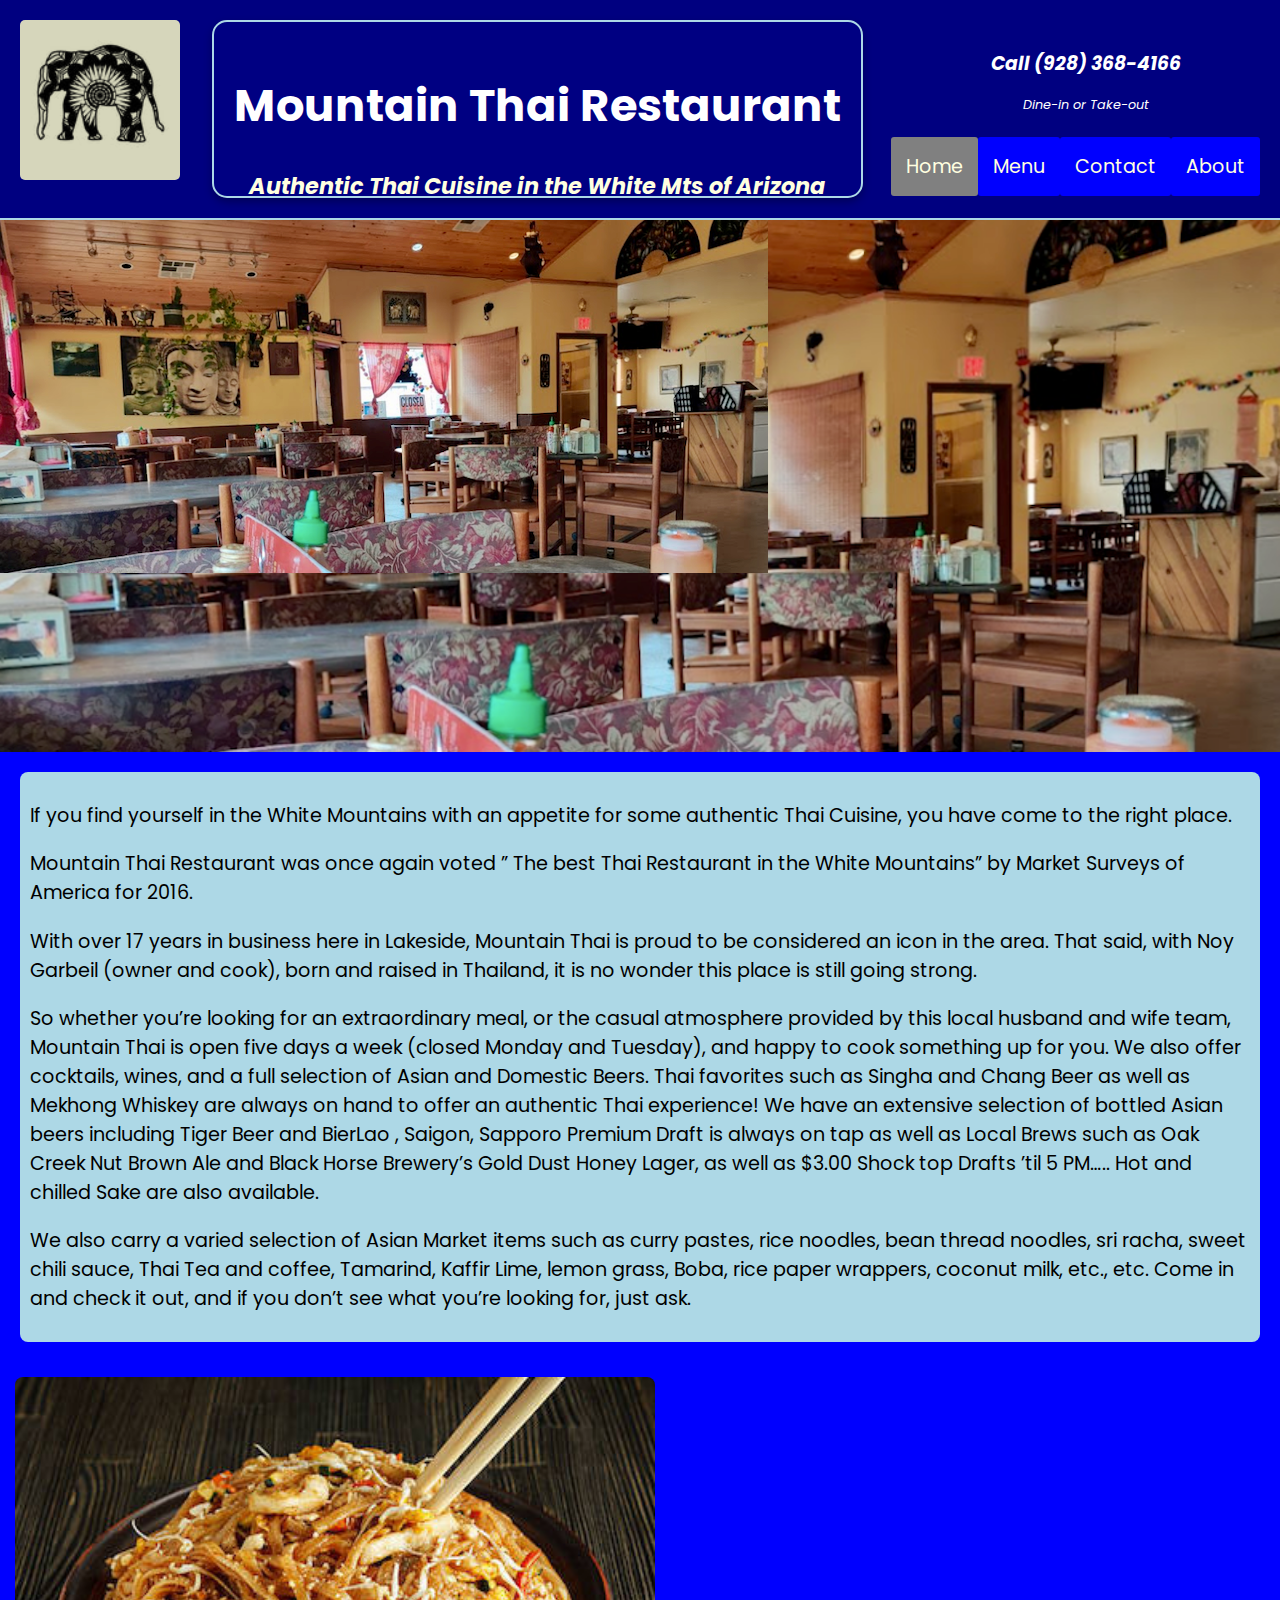
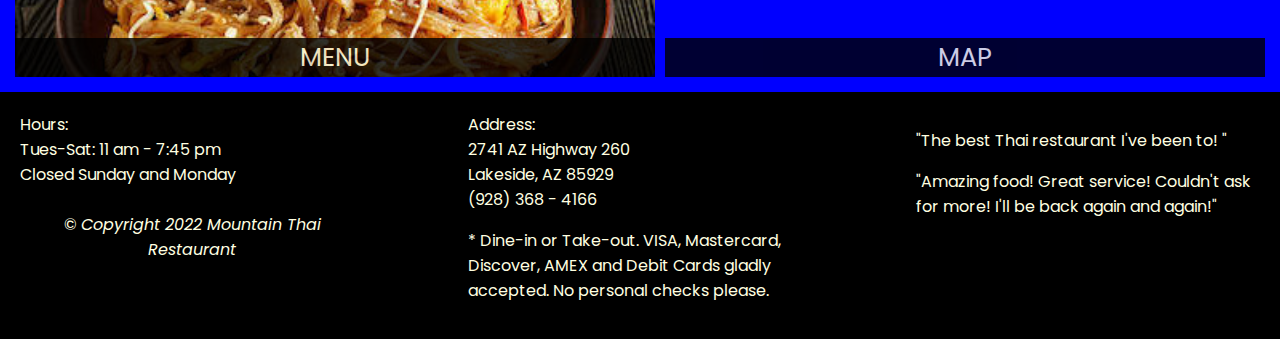
==== index.html @ f4eb9034 "first commit" ====
<!DOCTYPE html>
<html lang="en">
<head>
    <meta charset="UTF-8">
    <meta http-equiv="X-UA-Compatible" content="IE=edge">
    <meta name="viewport" content="width=device-width, initial-scale=1.0">
    <title>Mountain Thai Restaurant</title>
    <link rel="stylesheet" href="https://cdnjs.cloudflare.com/ajax/libs/font-awesome/6.2.0/css/all.min.css" integrity="sha512-xh6O/CkQoPOWDdYTDqeRdPCVd1SpvCA9XXcUnZS2FmJNp1coAFzvtCN9BmamE+4aHK8yyUHUSCcJHgXloTyT2A==" crossorigin="anonymous" referrerpolicy="no-referrer" />
    <link rel="preconnect" href="https://fonts.googleapis.com">
    <link rel="preconnect" href="https://fonts.gstatic.com" crossorigin>
    <link href="https://fonts.googleapis.com/css2?family=Poppins&display=swap" rel="stylesheet">
    <link rel="stylesheet" href="css/style.css">
</head>
<body>
    <div class="navbar">
        <div class="navlogo"></div>
        <div class="navbrand">

            <a href='index.html'><h1>Mountain Thai Restaurant</h1></a>
            <h4>Authentic Thai Cuisine in the White Mts of Arizona</h4>
        </div>
        <div class="navmenuphone">
        <div class="navphone">
            <h3>Call (928) 368-4166</h3>
            <p>Dine-in or Take-out</p>
        </div>
        <ul class="navmenu">
            <!-- <li><a href="default.asp">Home</a></li> -->
            <li><a id="navHomeButton" class="navitems active" href="index.html"><span class="fa-solid fa-home"></span>Home</a></li>
            <li><a id="navMenuButton" class="navitems" href="#" onclick="$dc.loadMenuCategories();"><span class="fa-solid fa-utensils"></span>Menu</a></li>
            <li><a id="navContactButton" class="navitems" href="#" onclick="$dc.loadContactPage();""><span class="fa-solid fa-envelope"></span> Contact</a></li>
            <li><a id="navAboutButton" class="navitems" href="#" onclick="$dc.loadAboutPage();"><span class="fa-solid fa-info"></span>About</a></li>
            
        </ul>
        </div>

    </div>
    <!-- <div class="jumbotron"></div> -->

    <div id='main-content' class="main-content"></div>

    <footer class="panel-footer">
        <div class="container">
          <div class="row">
            <section id="hours" class="footeritem">
              <span>Hours:</span><br>
              Tues-Sat: 11 am - 7:45 pm<br>
              Closed Sunday and Monday<br><br>
              <div class="text-center">&copy; <em> Copyright 2022 Mountain Thai Restaurant</em></div>
            </section>
            <section id="address" class="footeritem">
              <span>Address:</span><br>
              2741 AZ Highway 260<br>
              Lakeside, AZ 85929<br>
              (928) 368 - 4166
              <p>* Dine-in or Take-out. VISA, Mastercard, Discover, AMEX and Debit Cards gladly accepted. No personal checks please.</p>
              
            </section>
            <section id="testimonials" class="footeritem">
              <p>"The best Thai restaurant I've been to! "</p>
              <p>"Amazing food! Great service! Couldn't ask for more! I'll be back again and again!"</p>
            </section>
          </div>
          
        </div>

      </footer> <!--end of footer content-->
    <script src="js/ajax-utils.js"></script>
    <script src="js/script.js"></script>
    
    
</body>
</html>
---- css/style.css ----
/* color palette
Mauve: #A96762

Deep Blue: #2F5C8F

Mandarin: #d85c27

Lavender: #b999be

Night Moon: #14365d */





* {
    box-sizing: border-box;

}

body{
    margin:0 ;
    font-family: 'Poppins', sans-serif;
    background-color: blue;

}

.navbar {
    display: flex ;
    position : relative ;
    justify-content: space-between ;
    /* align-items: center ; */
    width: 100vw ;
    height: 220px ; 
    padding: 20px ;
    background-color: navy ;
    /* background-image : url("https://images.unsplash.com/photo-1596879857570-7b6b9018bcb6?ixlib=rb-1.2.1&ixid=MnwxMjA3fDB8MHxwaG90by1wYWdlfHx8fGVufDB8fHx8&auto=format&fit=crop&w=870&q=80"); */
    color:  lightyellow ;
    overflow: hidden ;
    background-size: cover ;
    box-shadow: 0 4p 8px rgba(0,0,0,.3) ;
    border-bottom: solid 2px lightblue ;
}

.navbrand {
    /* background-color : lightyellow; */
    background-color : rgb(0,0,130);
    color: lightyellow ;
    border: solid 2px lightblue ;
    border-radius: 15px ;
    box-shadow : 0px 4px 8px rgb(0,0,0,.3);
    padding: 20px ;
    font-size:1.4em ;
    text-align: center ;
    
}

.navbrand a {
    color : white ;
}
.navbrand a:link { text-decoration: none; }


.navbrand a:visited 
{ text-decoration: none; }


.navbrand a:hover { 
    text-decoration: none; 
    color: red ;
}

.navbrand a:active { text-decoration: none; }
.navbrand h4 {
    font-style : italic;
}

.navphone {
    
    /* background-color: #ff8800 ; */
    padding: 10px ;
    margin-left: 20px ;
    border-radius : 15px ;
    font-size: 1.em ;
    font-style: italic ;
    color: white ;
    text-align : center ;
}
.navphone p{
    font-size: .8em ;
    
    
}
.navlogo {
    border-radius: 5px ;
    background-image : url("../images/elephant.jpg") ;
    background-size:cover ;
    background-color: rgba(120,120,30,.3) ;
    background-blend-mode: multiply ;
    width: 160px ;
    height: 160px ;
    margin-right : 3px ;
    
}
.navmenuphone {
    display:flex ;
    flex-direction: column;
    margin-top: 0px ;
}
.navmenu {
    
    /*right: 0 ; */
    display:flex ;
    padding:0 ;
    margin-top: 0px ;
    margin-bottom: 5px ;
    font-size: 1.em ;
    list-style-type : none ;
    height: 100px ;
    
    

    
}

.navmenu li a {
    text-decoration: none ;
    padding: 15px ;
    color:  lightyellow;
    background-color: blue ;
    display:flex ;   
    flex-direction:column ;
    /* border: solid 2px ; */
    border-radius : 3px ;
    font-size: 1.2em ;
    
}

.active.navitems {
    background: gray ;

}
.text-center {
    text-align : center ;
}

.navmenu li a:hover {
    color: purple ;
    background: orangered ;
    border-radius: 15px ;
}
.main-content {
    width: 100%;
    /* display: flex ; */
    flex-direction: column ;
    align-items : center ;
    
    overflow:visible;
}
.main-content section.row {
    display:flex ;
    flex-wrap : wrap ;
    justify-content: space-evenly;
    
}

.main-content section.menu-items-block{
    align-items: center ;
    display: flex ;
    flex-wrap: wrap ;
    justify-content : center ;

}
/* .main-content form{
    align-items: center ;
    display: flex ;
    flex-direction: column;
    justify-content: center;
}  */
.contactform {
    display:flex ;
    flex-direction: column ; 
    width : 90%;
    font-size: 1.2em;
    color:  navy;
    /* background-color: white; */
    font-family: 'Oxygen', sans-serif;
  
  
  }
  
  .contact-container {
    /* text-indent: 25px ; */
    padding: 25px ;
    background: lightyellow ;
    color: navy ;
  }
  
  .contactfield {
    flex-grow: 1 ;
    flex-shrink: 0 ;
    width: 300px ;
    /* color:black ; */
  
  }
  
  input.contactfield  {
    color: black ;
    border-radius:5px ;
  }
  #contactmessage {
    font-size: 16px;
    color: #222;
    
    background-color: #fff ;
    font-family: 'Oxygen', sans-serif;
    border-radius: 5px ;
  }
  #submitButton {
    background-color : blue ;
    color: lightyellow ;
    padding: 10px ;
    width: 200px ;
    font-size: 1.2em ;
    border-radius: 8px ;
  }
  

.aboutMTtext {
    background-color: lightyellow ;
    color : navy ;
    text-indent:25px ;
    padding: 20px ;
    line-height: 2.5em ;
    font-size: 1.2em ;
    border : solid 5px navy ;
}

.jumbotron {
    background-image : url(../images/diningroom_1200r.png) ;
    background-size : cover ;
    height:532px ;

    
}
.panel-footer {
    clear: both ;
    background-color: lightblue ;
}
footer .row {
    display: flex ;
    justify-content: space-between;
    background-color: black ;
    color: lightyellow;

}

.footeritem{
    width: 30% ;
    padding: 20px ;
}
.main-content {
    background-color : blue ;
    margin-top: 0 ;
    align-items : center ;
    overflow: auto;
}
.home-text {
    margin: 20px ;
    background-color: lightblue ;
    padding: 10px ;
    border-radius: 8px ;
    font-size : 1.2em ;

}
#home-tiles {
    display:flex ;
    justify-content: space-between;
    padding: 15px ;
}
.menu-tile-div,.map-tile-div {
    width: 48% ;
    height: 300px ;
}

#menu-tile {
    background-image : url("../images/menu-tile.jpg") ;
    background-size :cover ;
    width: 50% ; 
    height: 300px ;
    border-radius: 8px ;
    position: absolute ;
}

#map-tile {
    width: 100% ;
    position : relative ;
    height: 300px ;
    border-radius: 8px ;
}  


#menu-tile span, #map-tile span {
    position: absolute;
    bottom: 0;
    right: 0;
    width: 100%;
    text-align: center;
    font-size: 1.6em;
    text-transform: uppercase;
    background-color: #000;
    color: lightyellow;
    opacity: .8;
  }

.menu-category {
    /* float: left ; */
    margin: 20px ;
    width: 200px ;
    height: 200px ;
    background-color: blue ;
    color: lightyellow ;
}

#menu-categories-title {
    color: lightyellow ;
    font-size : 1.2em ;
    text-align : center ;
}
.menu-categories-subhead {
    color: lightyellow ;
    text-align : center ;
    font-style: italic ;

}
.category-tile {
    overflow: hidden ;
    align-items: center ;
}
.category-tile span {
    color: lightyellow ;
    margin: 10px ;

}
.menu-item-tile {
    /* background-color: #81122f; */
    position: relative ;
    float: left ;
    margin: 10px;
    min-height:100px ;
    width: 90% ;
    border: 2px solid navy;
    padding : 8px ;
    border-radius: 10px ;
    
  
  }
  .menu-item-tile hr {
    width: 80%; 
  
  }

.menu-item-tile .menu-item-price {
    /*background-color: #557c3e;
    */
    font-size: 1.1em;
    /* text-align: right; */
    position : absolute ;
    bottom:5px;
    right:5px ;
    max-height : 30px ;
    min-width: 85%;
    
    display:flex ;
    flex-direction: row-reverse ;  
  }
  
  .menu-item-price div.pricedesc {
    flex : 1 1 0 ;
    flex-wrap: nowrap ;
    text-align: right ;
    margin-right: 5px ;
    
  }
  
  .menu-item-tile .menu-item-price span {
    font-style : italic ;
    margin-left : 5px ;

  }
  
  
  .menu-item-title-block #short-name-tag {
    position: absolute ;
    top:10px ;
    left: 10px ;
    background-color: #559c3e;
    width: 10% ;
    /* float: left ; */
    text-align: center;
    border-radius:5px ;
    margin-right: 8px ;
    
  }


.menu-item-description {
    background-color: lightyellow ;
    padding: 20px ;
}
.menu-item-details {
    /*background: lightseagreen ; */
}
.menu-title-special {
    color: white ;
}
.noshow.menu-item-details {
    display: none ;
}
.menu-item-description {
    padding-right: 5px;
  }
  h3.menu-item-title {
    margin: 0 0 10px;
    text-align: center ;
  }
  .menu-item-details {
    font-size: .9em;
    font-style: italic;
  }
  

/* MEDIA screen size query adjustments */
@media (min-width:901px)and (max-width:1200px){
    .navbar{
        height: 230px ;
        align-items: start ;
        
    }
    .navbrand{
        font-size: .9em ;
        padding: 8px ;
        margin-top:10px ;
    }
    .navmenu {
        font-size : .9em ;
        margin-top: 5px ;
    }
    
}

/* remove logo if screen is 0 - 968 px */
@media (max-width:968px){
    .navlogo {
        display: none ;
     }
     .navmenu {
        font-size : .7em ;
        margin-top: 5px ;
    }
    .menu-tile-div,.map-tile-div {
        width: 95% ;
        height: 300px ;
    }
    #menu-tile {
        background-image : url("../images/menu-tile.jpg") ;
        background-size :cover ;
        width: 50% ; 
        height: 300px ;
        border-radius: 8px ;
        position: absolute ;
    }

}

/* 

@media (max-width:900px){
    .navbar {
        height: 250px ;

    }
    .navbrand {
        font-size: .9em ;
    }
    .navmenu {
        margin-top: 40px ;
        margin-left: 20px ;
        font-size : .8em ;
    }
} */

@media (min-width:769px) and (max-width:900px){
    .navbar {
        height: 240px ;
    
    }
    .navbrand {
        font-size :.9em ;
    }

}

@media (min-width:468px) and (max-width:768px){
    
    .navbar {
         height: 250px ;
    }

    .navphone{
        font-size: .8em ;
        padding: 5px ;
    }
    .navmenu {
        margin-bottom:2px ;
        margin-left: 8px ;
        display:flex ;
        flex-wrap: wrap ;
        text-align : center ;
    }
    .navitems  {
        font-size: .7em ;
        padding: 5px ;
        margin: 3px ;
    }
    .navitems a span {
        visibility : hidden ;
    }
    .navbrand {
        font-size :.9em ;
    }

    #home-tiles{
        display: flex ;
        flex-direction: column ;
    }
    .map-tile{
        width: 100% ;
    }
    .menu-tile{
        width: 100% ;
    }

}

@media (max-width:467px){
    .navbar {
        height:310px ;
    }
    .navmenu {
        margin-top: 0px ;
        margin-left: 20px ;
        flex-direction: column; 
        flex-grow: 1 ;
        flex-shrink : 1 ;
        font-size : .4em ;
    }
    .navitems  span {
        visibility: hidden;
    }
    footer .row {
        display: flex ;
        flex-direction: column;
        justify-content: space-between;
        background-color: black ;
        color: lightyellow;
    
    }
    .footeritem {
        width:100% ;
    }
    #home-tiles{
        display: flex ;
        flex-direction: column ;
    }
    .map-tile{
        width: 100% ;
    }
    .menu-tile{
        width: 100% ;
    }

}
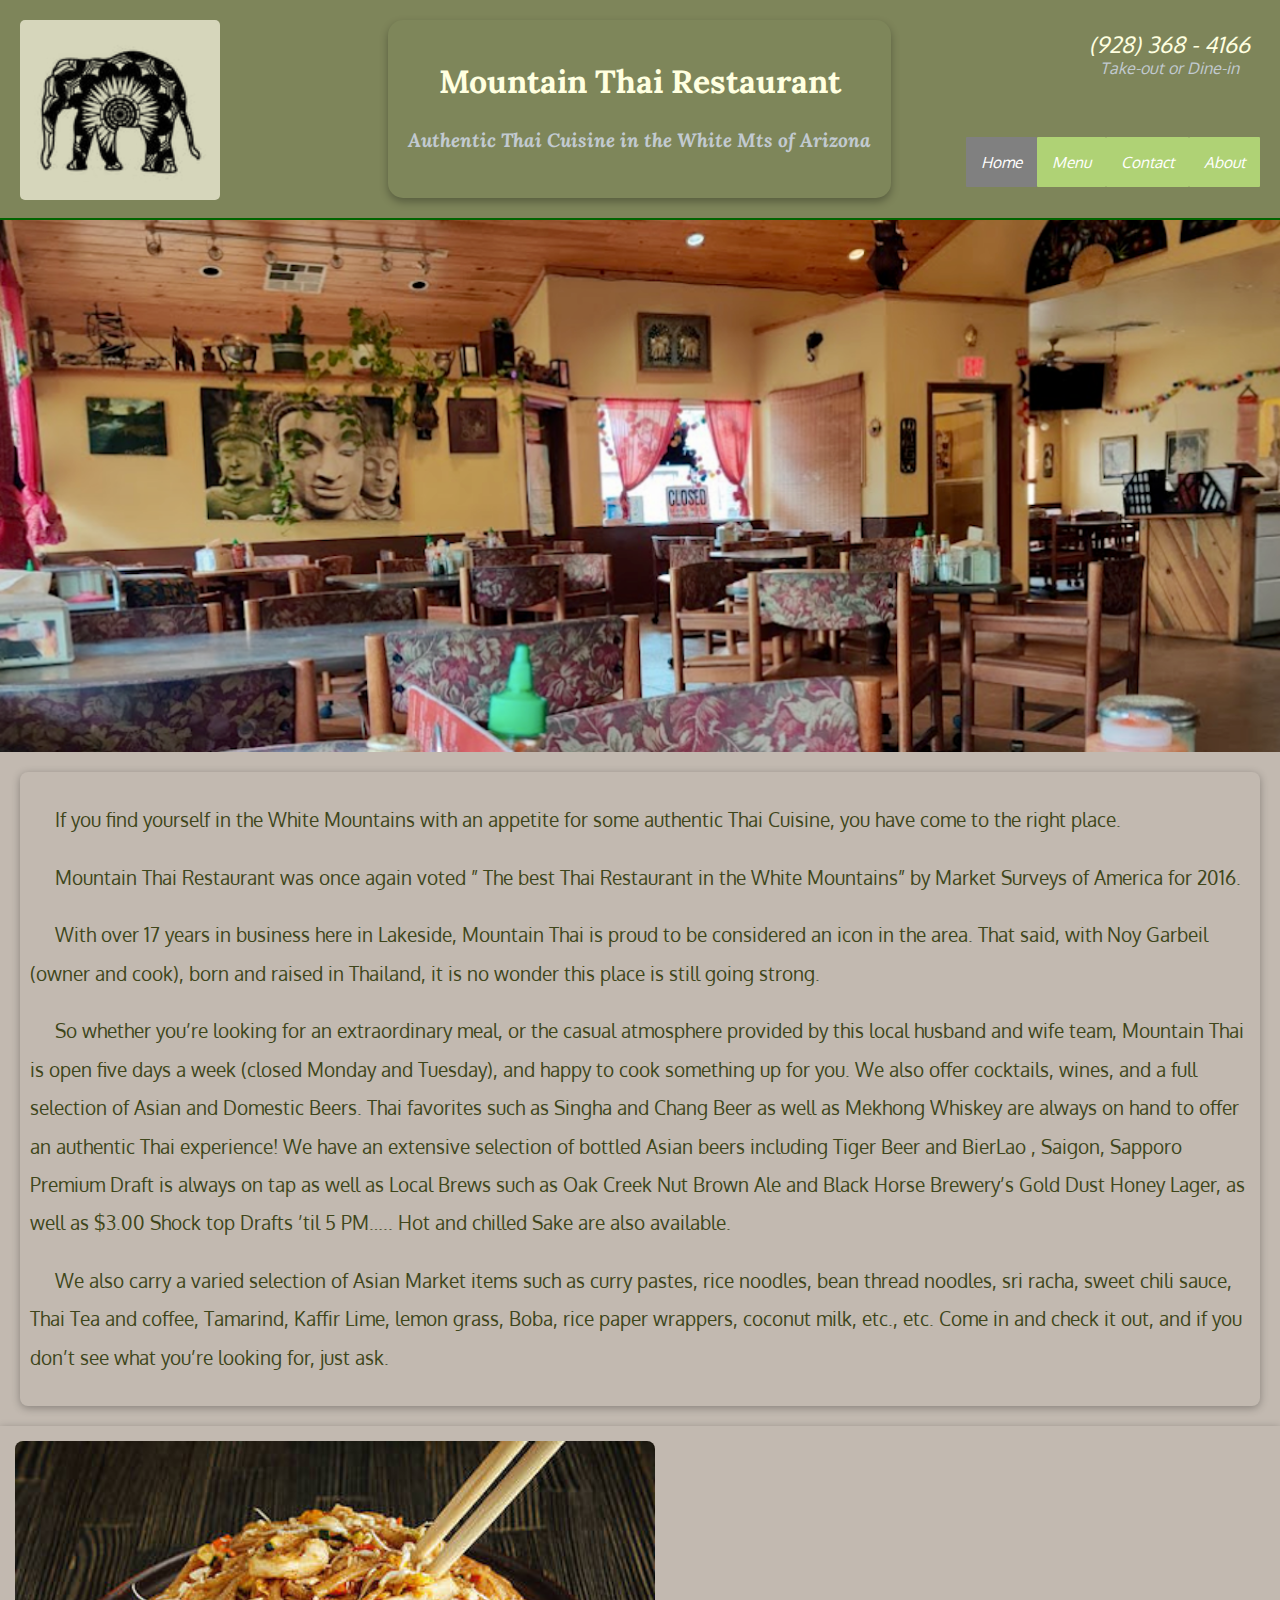
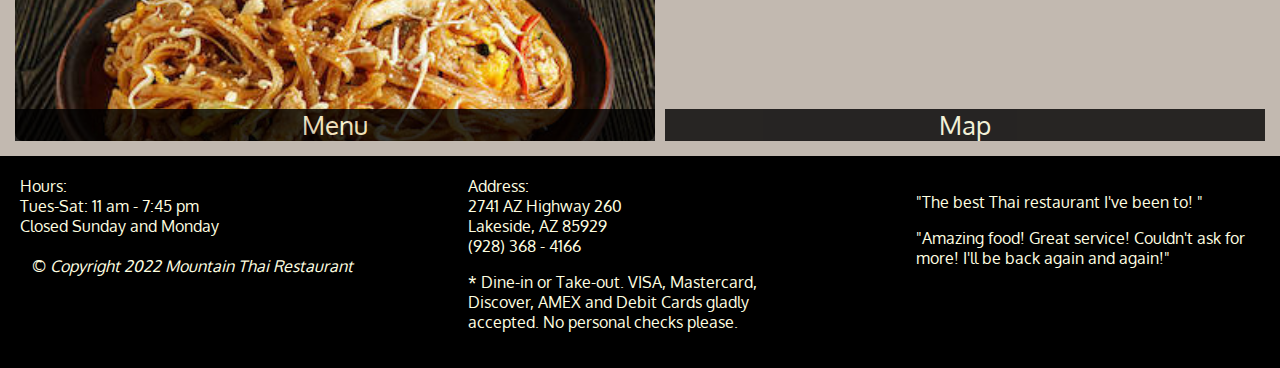
==== commit 2013571d: "numerous changes" ====
--- a/index.html
+++ b/index.html
@@ -6,9 +6,9 @@
     <meta name="viewport" content="width=device-width, initial-scale=1.0">
     <title>Mountain Thai Restaurant</title>
     <link rel="stylesheet" href="https://cdnjs.cloudflare.com/ajax/libs/font-awesome/6.2.0/css/all.min.css" integrity="sha512-xh6O/CkQoPOWDdYTDqeRdPCVd1SpvCA9XXcUnZS2FmJNp1coAFzvtCN9BmamE+4aHK8yyUHUSCcJHgXloTyT2A==" crossorigin="anonymous" referrerpolicy="no-referrer" />
-    <link rel="preconnect" href="https://fonts.googleapis.com">
-    <link rel="preconnect" href="https://fonts.gstatic.com" crossorigin>
-    <link href="https://fonts.googleapis.com/css2?family=Poppins&display=swap" rel="stylesheet">
+    <link href='https://fonts.googleapis.com/css?family=Oxygen:400,300,700' rel='stylesheet' type='text/css'>
+    <link href='https://fonts.googleapis.com/css?family=Lora' rel='stylesheet' type='text/css'>
+
     <link rel="stylesheet" href="css/style.css">
 </head>
 <body>
@@ -21,20 +21,36 @@
         </div>
         <div class="navmenuphone">
         <div class="navphone">
-            <h3>Call (928) 368-4166</h3>
-            <p>Dine-in or Take-out</p>
+            <div id="phone"><a href="tel:9283684166">
+              <span>(928) 368 - 4166</span></a><div>Take-out or Dine-in</div>
+            </div>
         </div>
         <ul class="navmenu">
             <!-- <li><a href="default.asp">Home</a></li> -->
             <li><a id="navHomeButton" class="navitems active" href="index.html"><span class="fa-solid fa-home"></span>Home</a></li>
             <li><a id="navMenuButton" class="navitems" href="#" onclick="$dc.loadMenuCategories();"><span class="fa-solid fa-utensils"></span>Menu</a></li>
-            <li><a id="navContactButton" class="navitems" href="#" onclick="$dc.loadContactPage();""><span class="fa-solid fa-envelope"></span> Contact</a></li>
+            <li><a id="navContactButton" class="navitems" href="#" onclick="$dc.loadContactPage();"><span class="fa-solid fa-envelope"></span> Contact</a></li>
             <li><a id="navAboutButton" class="navitems" href="#" onclick="$dc.loadAboutPage();"><span class="fa-solid fa-info"></span>About</a></li>
             
         </ul>
         </div>
 
     </div>
+    <div class="smallscreen">
+      <div class="smallscreen-phone">
+        <a href="tel:9283684166"><span class="fa-solid fa-phone">(928) 368 - 4166</span></a><div class="text1">Take-out or Dine-in</div>
+      </div>
+      <!-- <div class="smallscreen-menu"> -->
+        <ul class="smallscreen-navmenu">
+          <!-- <li><a href="default.asp">Home</a></li> -->
+          <li><a id="sm_navHomeButton" class="navitems active" href="index.html"><span class="fa-solid fa-home"></span>Home</a></li>
+          <li><a id="sm_navMenuButton" class="navitems" href="#" onclick="$dc.loadMenuCategories();"><span class="fa-solid fa-utensils"></span>Menu</a></li>
+          <li><a id="sm_navContactButton" class="navitems" href="#" onclick="$dc.loadContactPage();"><span class="fa-solid fa-envelope"></span> Contact</a></li>
+          <li><a id="sm_navAboutButton" class="navitems" href="#" onclick="$dc.loadAboutPage();"><span class="fa-solid fa-info"></span>About</a></li>
+          
+      </ul>
+      <!-- </div> -->
+    </div> <!--end of navbar -->
     <!-- <div class="jumbotron"></div> -->
 
     <div id='main-content' class="main-content"></div>
--- a/css/style.css
+++ b/css/style.css
@@ -20,8 +20,8 @@
 
 body{
     margin:0 ;
-    font-family: 'Poppins', sans-serif;
-    background-color: blue;
+    font-family: 'Oxygen', sans-serif;
+    background-color: #e7717d;
 
 }
 
@@ -33,30 +33,30 @@
     width: 100vw ;
     height: 220px ; 
     padding: 20px ;
-    background-color: navy ;
+    background-color: #7e855a ;
     /* background-image : url("https://images.unsplash.com/photo-1596879857570-7b6b9018bcb6?ixlib=rb-1.2.1&ixid=MnwxMjA3fDB8MHxwaG90by1wYWdlfHx8fGVufDB8fHx8&auto=format&fit=crop&w=870&q=80"); */
     color:  lightyellow ;
     overflow: hidden ;
     background-size: cover ;
     box-shadow: 0 4p 8px rgba(0,0,0,.3) ;
-    border-bottom: solid 2px lightblue ;
+    border-bottom: solid 2px darkgreen ;
 }
 
 .navbrand {
     /* background-color : lightyellow; */
-    background-color : rgb(0,0,130);
-    color: lightyellow ;
-    border: solid 2px lightblue ;
+    background-color : #7e865a;
+    color: #c2cad0 ;
     border-radius: 15px ;
     box-shadow : 0px 4px 8px rgb(0,0,0,.3);
     padding: 20px ;
-    font-size:1.4em ;
+    font-size:1.em ;
+    font-family: 'Lora', serif;
     text-align: center ;
     
 }
 
 .navbrand a {
-    color : white ;
+    color : lightyellow ;
 }
 .navbrand a:link { text-decoration: none; }
 
@@ -73,6 +73,7 @@
 .navbrand a:active { text-decoration: none; }
 .navbrand h4 {
     font-style : italic;
+    font-size: 1.2em ;
 }
 
 .navphone {
@@ -83,11 +84,17 @@
     border-radius : 15px ;
     font-size: 1.em ;
     font-style: italic ;
-    color: white ;
+    color: #c2cad0 ;
     text-align : center ;
-}
-.navphone p{
-    font-size: .8em ;
+    
+}
+#phone a{
+    text-decoration: none ;
+}
+.navphone span{
+    font-size: 1.4em ;
+    color: lightyellow ;
+    text-decoration: none ;
     
     
 }
@@ -97,28 +104,29 @@
     background-size:cover ;
     background-color: rgba(120,120,30,.3) ;
     background-blend-mode: multiply ;
-    width: 160px ;
-    height: 160px ;
-    margin-right : 3px ;
+    box-shadow: (0,0,0,.3);
+    width: 200px ;
+    height: 180px ;
     
 }
 .navmenuphone {
+    position : relative ;
     display:flex ;
     flex-direction: column;
-    margin-top: 0px ;
+    justify-content: space-apart;
+    height:160px ;
 }
 .navmenu {
-    
+    position: absolute ;
+    bottom: 0 ;
+    right: 0 ;
     /*right: 0 ; */
     display:flex ;
     padding:0 ;
-    margin-top: 0px ;
-    margin-bottom: 5px ;
-    font-size: 1.em ;
+    
+    font-size: .8em ;
     list-style-type : none ;
-    height: 100px ;
-    
-    
+    height: 30px ;
 
     
 }
@@ -126,13 +134,15 @@
 .navmenu li a {
     text-decoration: none ;
     padding: 15px ;
-    color:  lightyellow;
-    background-color: blue ;
+    color: white;
+    background-color: #afd275 ;
     display:flex ;   
     flex-direction:column ;
     /* border: solid 2px ; */
-    border-radius : 3px ;
+    border-radius : 1px ;
     font-size: 1.2em ;
+    font-style: italic ;
+    box-shadow : 0. 4px 8px rgb(0,0,0,.3) ;
     
 }
 
@@ -146,9 +156,76 @@
 
 .navmenu li a:hover {
     color: purple ;
-    background: orangered ;
-    border-radius: 15px ;
-}
+    background: lightyellow ;
+    border-radius: 3px ;
+}
+
+.smallscreen {
+    background-color: #7e855a;
+    display: flex ;
+    flex-direction: column;
+    font-size : 1.4em ;
+    text-align : center ;
+    border-bottom : solid 3px darkgreen ;
+}
+/* .smallscreen a {
+    text-decoration : none ;
+    color: lightyellow ;
+    
+
+} */
+.smallscreen-phone {
+    display: flex ;
+    flex-direction: row ;
+    justify-content : space-evenly ;
+    color: lightyellow ;
+    padding : 5px ;
+    font-size: 1.2em ;
+}
+.smallscreen-phone a {
+    color: lightyellow ;
+}
+ul.smallscreen-navmenu {
+    display: flex;
+    flex-direction: row;
+    flex : 1 0 1 ;
+    justify-content: space-between;
+    color: lightyellow ;
+    padding : 5px ;
+    width: 100% ;
+    margin:0 ;
+
+}
+.smallscreen-menu {
+    position: relative ;
+    display: flex ;
+    
+}
+.smallscreen-navmenu li {
+    text-decoration: none ;
+    list-style : none ;
+    width: 25% ;
+}
+.smallscreen-navmenu  li a{
+    text-decoration: none ;
+    padding: 3px ;
+    color: lightyellow;
+    background-color: #afd275 ;
+    display:flex ;   
+    flex-direction:column ;
+    /* border: solid 2px ; */
+    /* border-radius : 1px ; */
+    font-size: .8em ;
+    font-style: italic ;
+    
+}
+.smallscreen-navmenu li a:hover {
+    color: purple ;
+    background: lightyellow ;
+    border-radius: 3px ;
+}
+
+
 .main-content {
     width: 100%;
     /* display: flex ; */
@@ -156,7 +233,7 @@
     align-items : center ;
     
     overflow:visible;
-}
+} 
 .main-content section.row {
     display:flex ;
     flex-wrap : wrap ;
@@ -192,7 +269,7 @@
   .contact-container {
     /* text-indent: 25px ; */
     padding: 25px ;
-    background: lightyellow ;
+    background: #c2b9b0;
     color: navy ;
   }
   
@@ -200,6 +277,7 @@
     flex-grow: 1 ;
     flex-shrink: 0 ;
     width: 300px ;
+    height:30px ;
     /* color:black ; */
   
   }
@@ -217,24 +295,33 @@
     border-radius: 5px ;
   }
   #submitButton {
-    background-color : blue ;
+    background-color : green ;
     color: lightyellow ;
-    padding: 10px ;
+    padding: 6px ;
     width: 200px ;
     font-size: 1.2em ;
     border-radius: 8px ;
+    
+
   }
   
 
 .aboutMTtext {
-    background-color: lightyellow ;
-    color : navy ;
+    background-color: #c2b9b0 ;
+    color : #3e461a ;
     text-indent:25px ;
     padding: 20px ;
     line-height: 2.5em ;
     font-size: 1.2em ;
-    border : solid 5px navy ;
-}
+    /* border : solid 5px navy ; */
+    box-shadow : 0 4px 8px rgb(0,0,0,.3);
+    margin-left: 10px ;
+    margin-right: 10px ;
+}
+h2.aboutMT {
+    text-align : center ;
+    color : lightyellow ;
+} 
 
 .jumbotron {
     background-image : url(../images/diningroom_1200r.png) ;
@@ -258,25 +345,35 @@
 .footeritem{
     width: 30% ;
     padding: 20px ;
+    font-family : 'Oxygen', sans-serif;
 }
 .main-content {
-    background-color : blue ;
+    background-color : #c2b9b0 ;
     margin-top: 0 ;
     align-items : center ;
     overflow: auto;
 }
 .home-text {
     margin: 20px ;
-    background-color: lightblue ;
+    background-color: #c2b9b0;
+    color: #3e461a;
     padding: 10px ;
     border-radius: 8px ;
+    box-shadow: 0px 2px 8px rgb(0,0,0,.3);
+    text-indent: 25px ;
+    
+
+}
+.home-text p {
     font-size : 1.2em ;
+    line-height: 2em ;
 
 }
 #home-tiles {
     display:flex ;
     justify-content: space-between;
     padding: 15px ;
+    box-shadow: 0px 2px 8px rgb(0,0,0,.3);
 }
 .menu-tile-div,.map-tile-div {
     width: 48% ;
@@ -307,7 +404,7 @@
     width: 100%;
     text-align: center;
     font-size: 1.6em;
-    text-transform: uppercase;
+    /* text-transform: uppercase; */
     background-color: #000;
     color: lightyellow;
     opacity: .8;
@@ -323,12 +420,12 @@
 }
 
 #menu-categories-title {
-    color: lightyellow ;
+    color: navy;
     font-size : 1.2em ;
     text-align : center ;
 }
 .menu-categories-subhead {
-    color: lightyellow ;
+    color: navy ;
     text-align : center ;
     font-style: italic ;
 
@@ -338,7 +435,7 @@
     align-items: center ;
 }
 .category-tile span {
-    color: lightyellow ;
+    color: navy ;
     margin: 10px ;
 
 }
@@ -434,27 +531,45 @@
 @media (min-width:901px)and (max-width:1200px){
     .navbar{
         height: 230px ;
-        align-items: start ;
+        /* align-items: start ; */
         
     }
     .navbrand{
-        font-size: .9em ;
+        font-size: .8em ;
         padding: 8px ;
         margin-top:10px ;
     }
     .navmenu {
-        font-size : .9em ;
-        margin-top: 5px ;
-    }
-    
+        font-size : .7em ;
+        flex-shrink: 1;
+        /* position: absolute ;
+        bottom: 0 ; */
+    }
+    .navmenuphone{
+        height: 160px ;
+        
+    }
+    #menu-tile {
+        width: 50% ;
+    }
 }
 
 /* remove logo if screen is 0 - 968 px */
 @media (max-width:968px){
-    .navlogo {
+    /* .navlogo {
         display: none ;
+     } */
+     .navmenuphone {
+        display:none ;
      }
-     .navmenu {
+     
+}
+@media (min-width:968px ){
+    .smallscreen{
+        display: none ;
+    }
+}
+     /* .navmenu {
         font-size : .7em ;
         margin-top: 5px ;
     }
@@ -470,8 +585,11 @@
         border-radius: 8px ;
         position: absolute ;
     }
-
-}
+    .navmenuphone{
+        height: 200px ;
+    }
+
+} */
 
 /* 
 
@@ -498,28 +616,47 @@
     .navbrand {
         font-size :.9em ;
     }
+    .navmenuphone {
+        height:180px ;
+        
+    }
+    #menu-tile {
+        width: 50% ;
+    }
 
 }
 
 @media (min-width:468px) and (max-width:768px){
     
+    .navlogo {
+        display: none ;
+    }
+
     .navbar {
-         height: 250px ;
+         height: 260px ;
     }
 
     .navphone{
-        font-size: .8em ;
+        font-size: 1.em ;
         padding: 5px ;
     }
+
+    .navmenuphone{
+        height: 180px ;
+        width : 280px ;
+        position : relative ;
+        justify-content : space-apart ;
+    }
+
     .navmenu {
-        margin-bottom:2px ;
-        margin-left: 8px ;
+        
+        font-size: .6em ;
         display:flex ;
         flex-wrap: wrap ;
         text-align : center ;
     }
     .navitems  {
-        font-size: .7em ;
+        
         padding: 5px ;
         margin: 3px ;
     }
@@ -534,12 +671,13 @@
         display: flex ;
         flex-direction: column ;
     }
-    .map-tile{
+    div.map-tile-div{
         width: 100% ;
     }
-    .menu-tile{
+    #menu-tile{
         width: 100% ;
     }
+    
 
 }
 
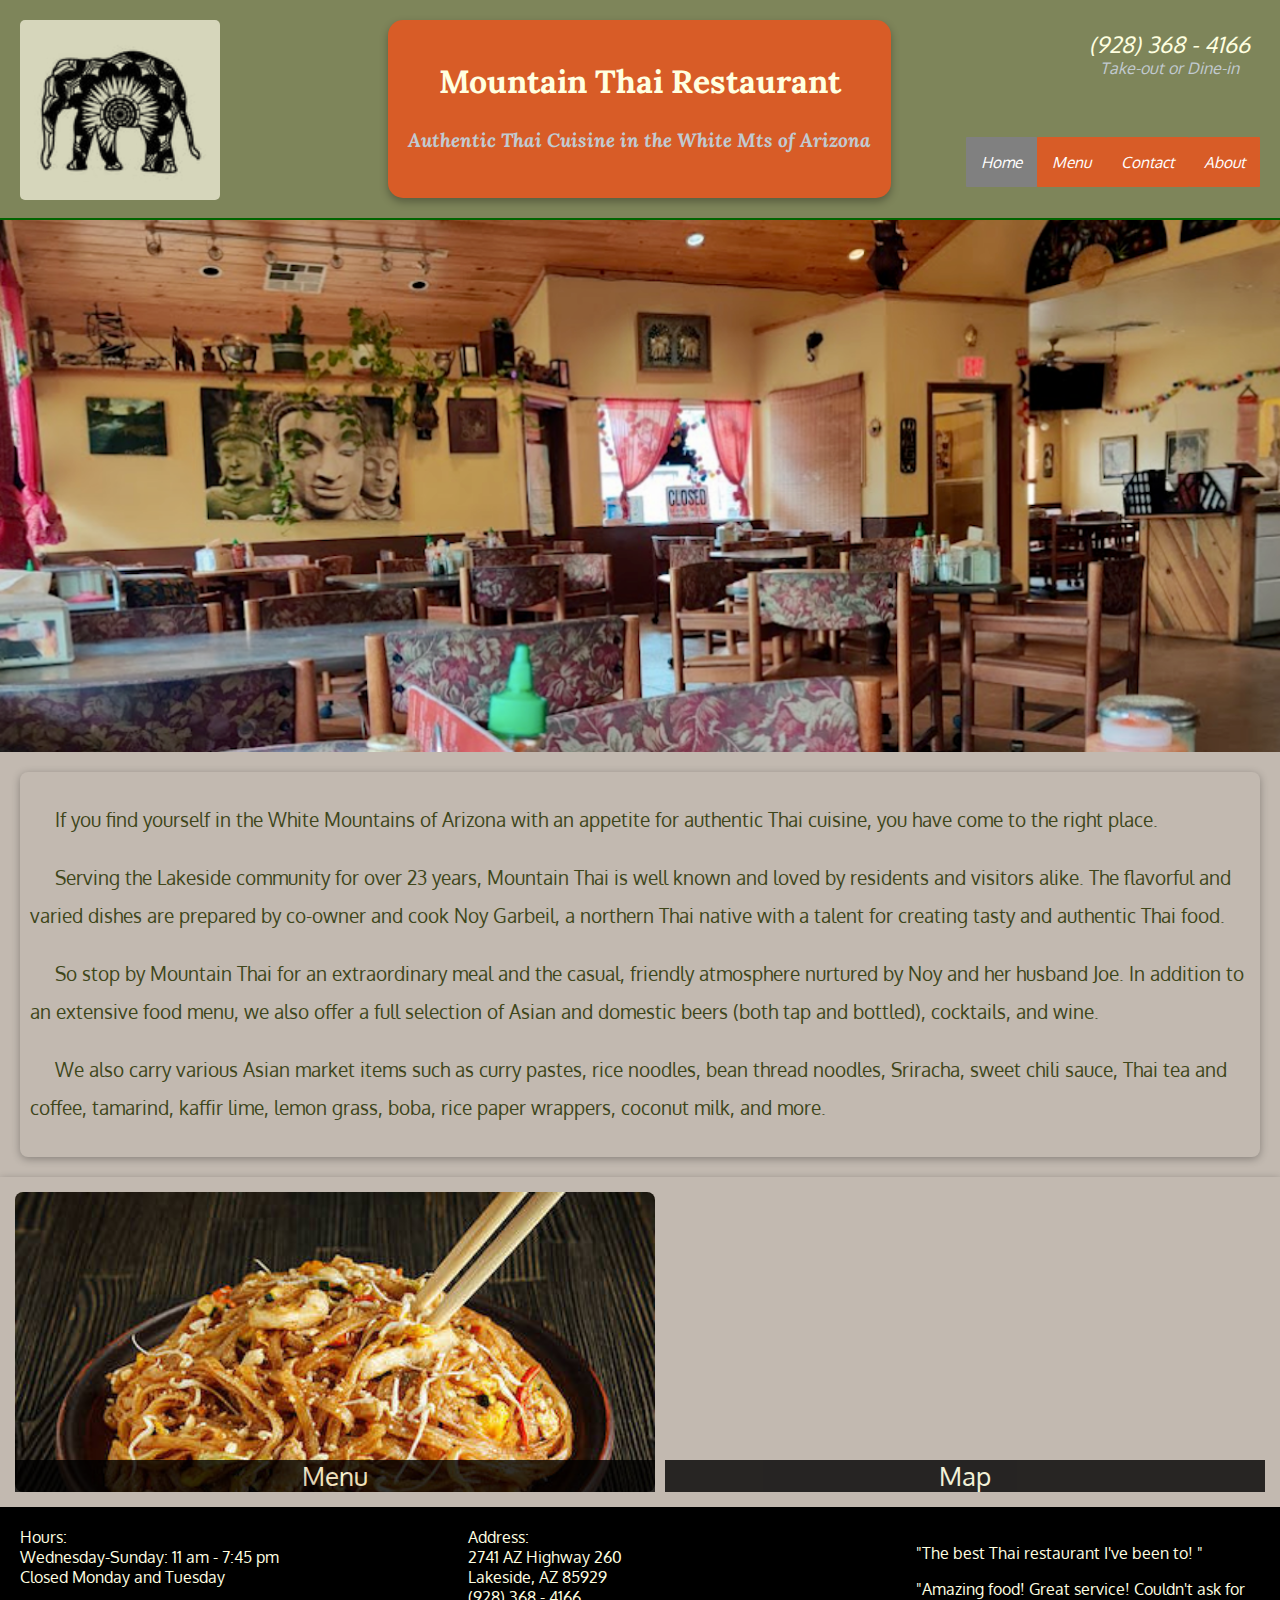
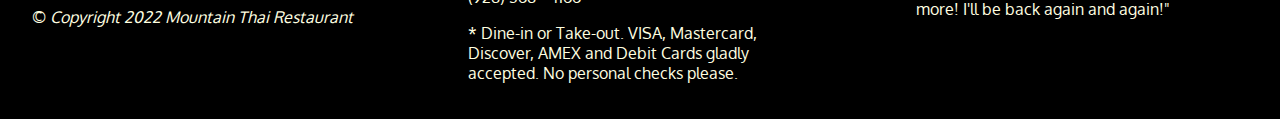
==== commit 1bf492d4: "fixed hours" ====
--- a/index.html
+++ b/index.html
@@ -60,8 +60,8 @@
           <div class="row">
             <section id="hours" class="footeritem">
               <span>Hours:</span><br>
-              Tues-Sat: 11 am - 7:45 pm<br>
-              Closed Sunday and Monday<br><br>
+              Wednesday-Sunday: 11 am - 7:45 pm<br>
+              Closed Monday and Tuesday<br><br>
               <div class="text-center">&copy; <em> Copyright 2022 Mountain Thai Restaurant</em></div>
             </section>
             <section id="address" class="footeritem">
--- a/css/style.css
+++ b/css/style.css
@@ -33,7 +33,8 @@
     width: 100vw ;
     height: 220px ; 
     padding: 20px ;
-    background-color: #7e855a ;
+    background-color: #7e855a ; 
+    /* background-color: #e7717d; */
     /* background-image : url("https://images.unsplash.com/photo-1596879857570-7b6b9018bcb6?ixlib=rb-1.2.1&ixid=MnwxMjA3fDB8MHxwaG90by1wYWdlfHx8fGVufDB8fHx8&auto=format&fit=crop&w=870&q=80"); */
     color:  lightyellow ;
     overflow: hidden ;
@@ -44,7 +45,8 @@
 
 .navbrand {
     /* background-color : lightyellow; */
-    background-color : #7e865a;
+    /* background-color : #7e865a; */
+    background-color : #d85c27 ;
     color: #c2cad0 ;
     border-radius: 15px ;
     box-shadow : 0px 4px 8px rgb(0,0,0,.3);
@@ -135,7 +137,7 @@
     text-decoration: none ;
     padding: 15px ;
     color: white;
-    background-color: #afd275 ;
+    background-color: #d85c27 ;
     display:flex ;   
     flex-direction:column ;
     /* border: solid 2px ; */
@@ -210,7 +212,7 @@
     text-decoration: none ;
     padding: 3px ;
     color: lightyellow;
-    background-color: #afd275 ;
+    background-color:#d85c27 ;
     display:flex ;   
     flex-direction:column ;
     /* border: solid 2px ; */
@@ -259,7 +261,7 @@
     flex-direction: column ; 
     width : 90%;
     font-size: 1.2em;
-    color:  navy;
+    color: #3e461a;
     /* background-color: white; */
     font-family: 'Oxygen', sans-serif;
   
@@ -270,7 +272,7 @@
     /* text-indent: 25px ; */
     padding: 25px ;
     background: #c2b9b0;
-    color: navy ;
+    color: lightyellow ;
   }
   
   .contactfield {
@@ -320,15 +322,13 @@
 }
 h2.aboutMT {
     text-align : center ;
-    color : lightyellow ;
+    color : #3e461a ;
 } 
 
 .jumbotron {
     background-image : url(../images/diningroom_1200r.png) ;
     background-size : cover ;
-    height:532px ;
-
-    
+    height:532px ;  
 }
 .panel-footer {
     clear: both ;
@@ -415,17 +415,19 @@
     margin: 20px ;
     width: 200px ;
     height: 200px ;
-    background-color: blue ;
-    color: lightyellow ;
+    background-color: #c2b9b0;
+    color: #3e461a;
 }
 
 #menu-categories-title {
-    color: navy;
+    background-color: #c2b9b0;
+    color: #3e461a;
     font-size : 1.2em ;
     text-align : center ;
 }
 .menu-categories-subhead {
-    color: navy ;
+    background-color: #c2b9b0;
+    color: #3e461a;
     text-align : center ;
     font-style: italic ;
 
@@ -435,22 +437,23 @@
     align-items: center ;
 }
 .category-tile span {
-    color: navy ;
+    background-color: #c2b9b0;
+    color: #3e461a;
     margin: 10px ;
 
 }
 .menu-item-tile {
     /* background-color: #81122f; */
+    background-color: lightyellow;
     position: relative ;
     float: left ;
     margin: 10px;
     min-height:100px ;
     width: 90% ;
-    border: 2px solid navy;
+    border: 2px solid green;
     padding : 8px ;
     border-radius: 10px ;
-    
-  
+   
   }
   .menu-item-tile hr {
     width: 80%; 
@@ -466,7 +469,7 @@
     bottom:5px;
     right:5px ;
     max-height : 30px ;
-    min-width: 85%;
+    width: 100%;
     
     display:flex ;
     flex-direction: row-reverse ;  
@@ -477,6 +480,8 @@
     flex-wrap: nowrap ;
     text-align: right ;
     margin-right: 5px ;
+    font-size : .9em ;
+    font-family: sans-serif;
     
   }
   
@@ -624,6 +629,12 @@
         width: 50% ;
     }
 
+    .jumbotron {
+        background-image : url(../images/diningroom_968r.png) ;
+        background-size : cover ;
+        height:449px ;  
+    }
+
 }
 
 @media (min-width:468px) and (max-width:768px){
@@ -633,7 +644,14 @@
     }
 
     .navbar {
-         height: 260px ;
+        display: block ;
+         height: 180px ;
+         text-align: center ;
+         align-items: center ;
+    }
+
+    .navbrand {
+        height: 150px ;
     }
 
     .navphone{
@@ -677,13 +695,24 @@
     #menu-tile{
         width: 100% ;
     }
-    
+    .jumbotron {
+        background-image : url(../images/diningroom_768r.png) ;
+        background-size : cover ;
+        height:353px ;  
+    }
 
 }
 
 @media (max-width:467px){
     .navbar {
-        height:310px ;
+        height:220px ;
+        align-items: center ;
+    }
+    .navbrand {
+        height : 200px ;
+    }
+    .navlogo {
+        display : none ;
     }
     .navmenu {
         margin-top: 0px ;
@@ -711,11 +740,18 @@
         display: flex ;
         flex-direction: column ;
     }
-    .map-tile{
+    div.map-tile-div{
         width: 100% ;
     }
-    .menu-tile{
+    #menu-tile{
         width: 100% ;
     }
+    .jumbotron {
+        display: none ;
+    }
+
+    .menu-item-tile * {
+        font-size: .9em ;
+    }
 
 }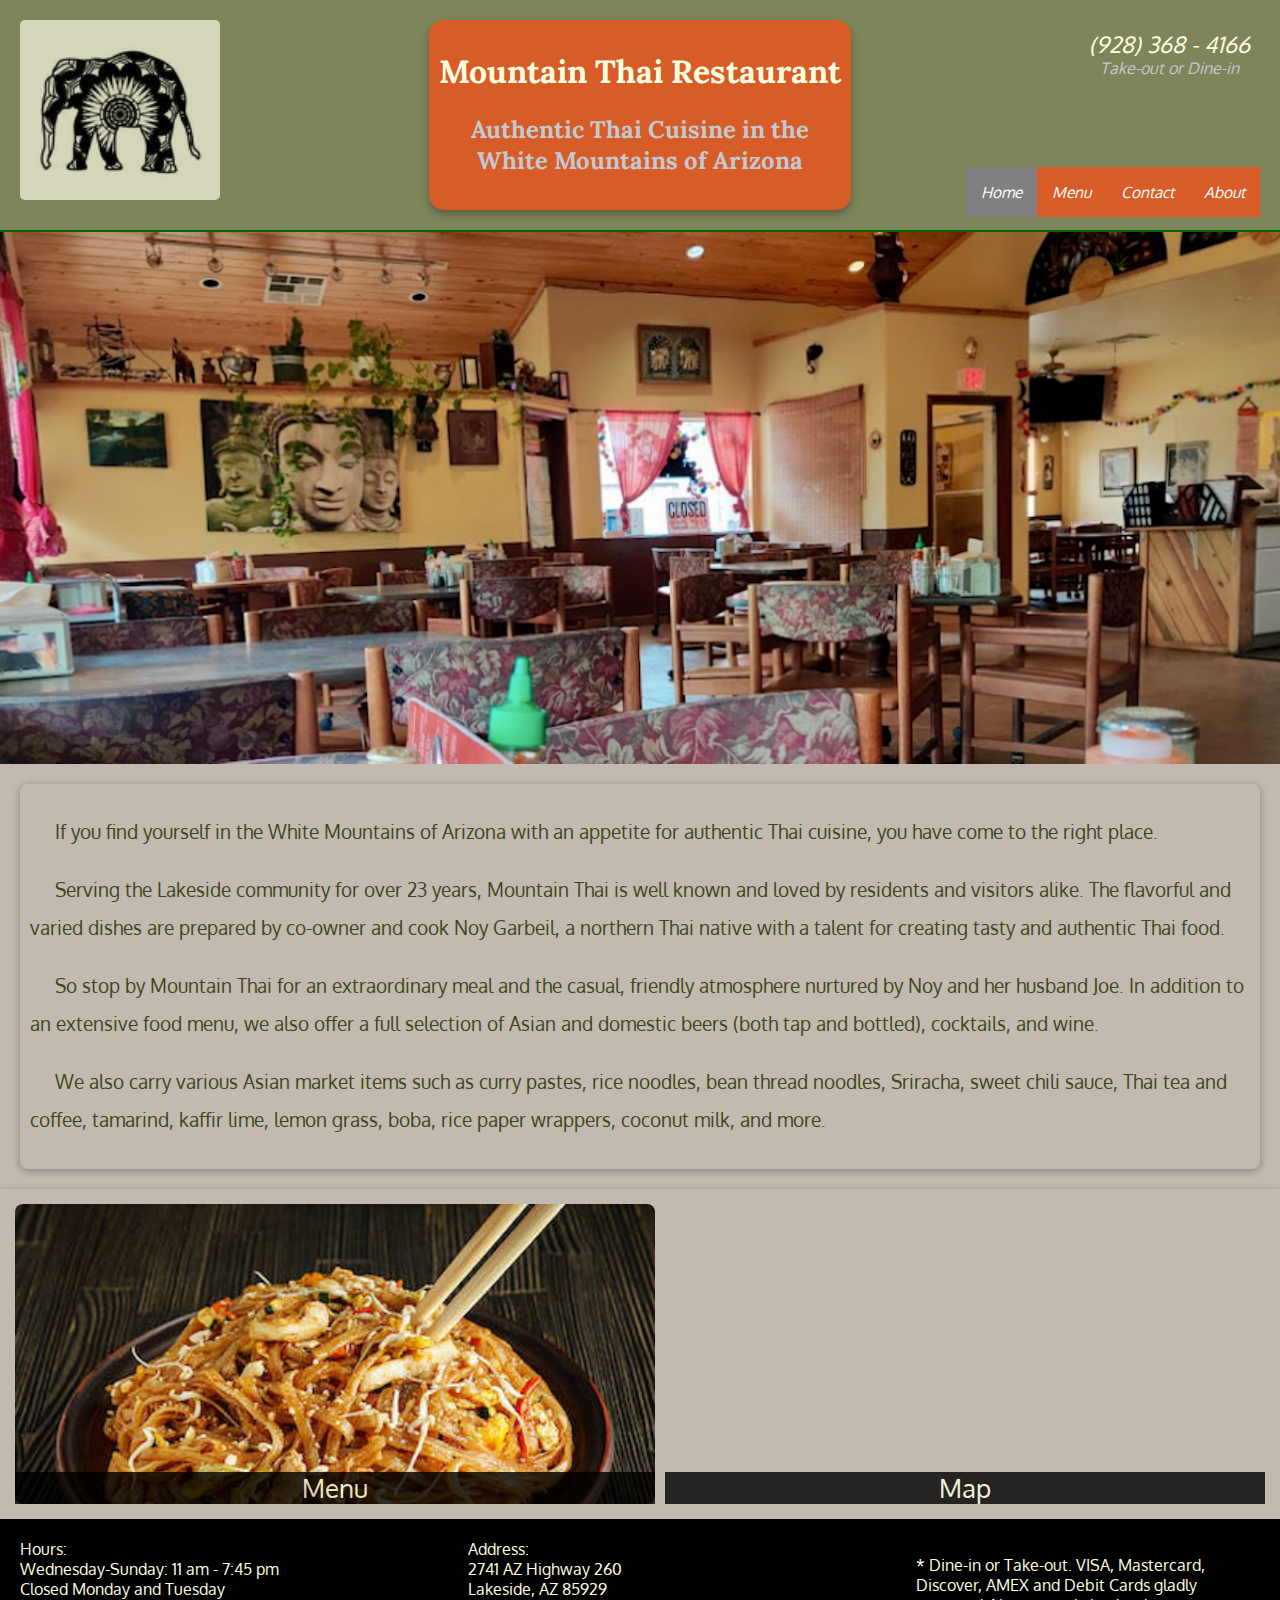
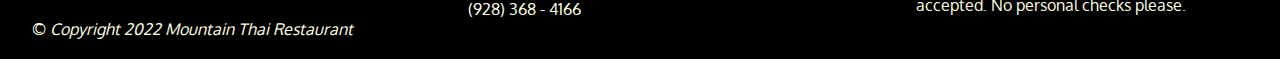
==== commit 1832b331: "fixed hours" ====
--- a/index.html
+++ b/index.html
@@ -17,7 +17,7 @@
         <div class="navbrand">
 
             <a href='index.html'><h1>Mountain Thai Restaurant</h1></a>
-            <h4>Authentic Thai Cuisine in the White Mts of Arizona</h4>
+            <h2>Authentic Thai Cuisine in the<br> White Mountains of Arizona</h2>
         </div>
         <div class="navmenuphone">
         <div class="navphone">
@@ -69,12 +69,11 @@
               2741 AZ Highway 260<br>
               Lakeside, AZ 85929<br>
               (928) 368 - 4166
-              <p>* Dine-in or Take-out. VISA, Mastercard, Discover, AMEX and Debit Cards gladly accepted. No personal checks please.</p>
+              
               
             </section>
             <section id="testimonials" class="footeritem">
-              <p>"The best Thai restaurant I've been to! "</p>
-              <p>"Amazing food! Great service! Couldn't ask for more! I'll be back again and again!"</p>
+              <p>* Dine-in or Take-out. VISA, Mastercard, Discover, AMEX and Debit Cards gladly accepted. No personal checks please.</p>
             </section>
           </div>
           
--- a/css/style.css
+++ b/css/style.css
@@ -31,7 +31,7 @@
     justify-content: space-between ;
     /* align-items: center ; */
     width: 100vw ;
-    height: 220px ; 
+    /* height: 100px ;  */
     padding: 20px ;
     background-color: #7e855a ; 
     /* background-color: #e7717d; */
@@ -50,7 +50,7 @@
     color: #c2cad0 ;
     border-radius: 15px ;
     box-shadow : 0px 4px 8px rgb(0,0,0,.3);
-    padding: 20px ;
+    padding: 10px ;
     font-size:1.em ;
     font-family: 'Lora', serif;
     text-align: center ;
@@ -116,7 +116,7 @@
     display:flex ;
     flex-direction: column;
     justify-content: space-apart;
-    height:160px ;
+    height:190px ;
 }
 .navmenu {
     position: absolute ;
@@ -535,13 +535,13 @@
 /* MEDIA screen size query adjustments */
 @media (min-width:901px)and (max-width:1200px){
     .navbar{
-        height: 230px ;
-        /* align-items: start ; */
+        height: 220px ;
+    }
+    
+    .navbrand{
+        font-size: .9em ;
+        padding: 14px ;
         
-    }
-    .navbrand{
-        font-size: .8em ;
-        padding: 8px ;
         margin-top:10px ;
     }
     .navmenu {
@@ -551,7 +551,7 @@
         bottom: 0 ; */
     }
     .navmenuphone{
-        height: 160px ;
+        height: 190px ;
         
     }
     #menu-tile {
